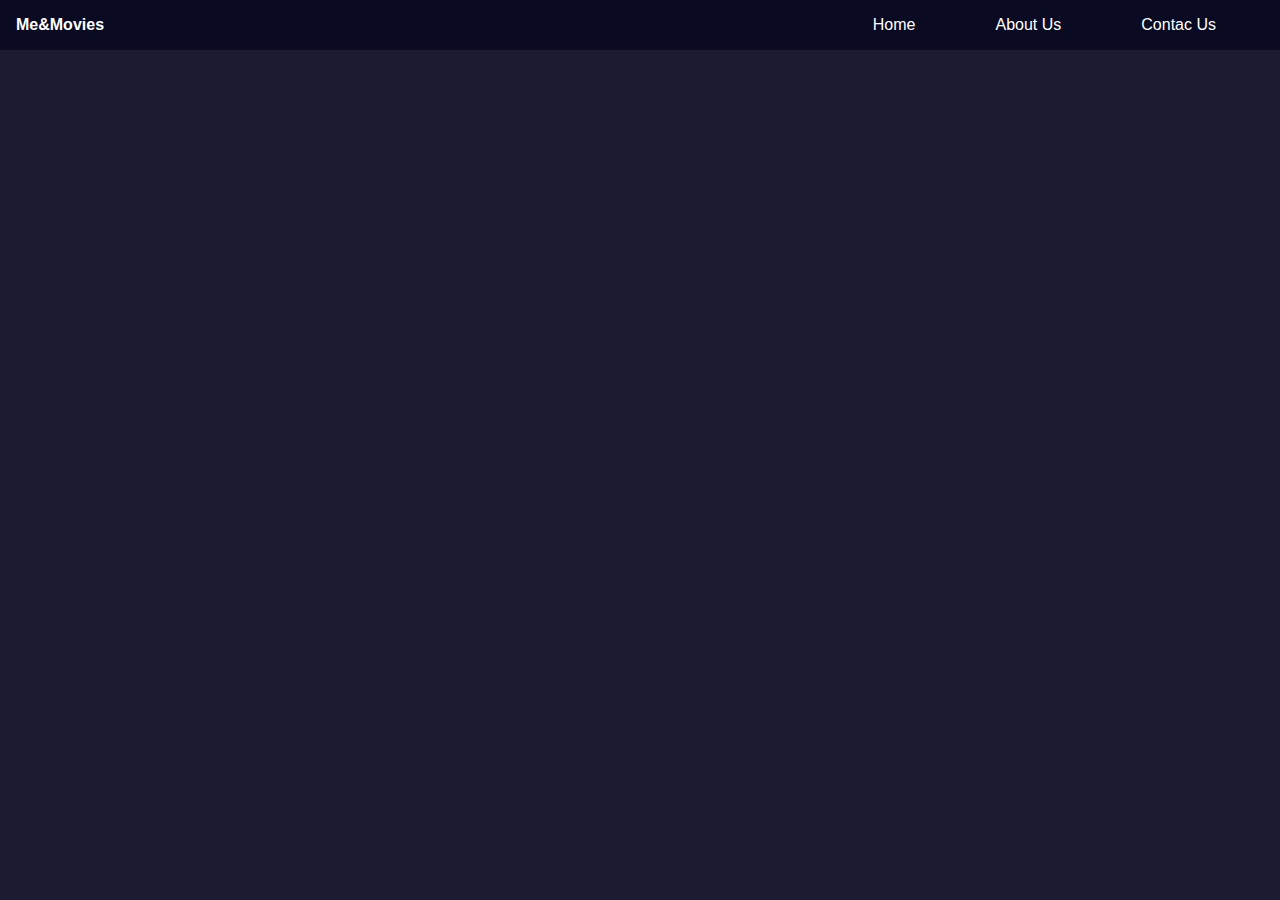
==== details.html @ ad41016b "first" ====
<!DOCTYPE html>
<html lang="en">
  <head>
    <meta charset="UTF-8" />
    <meta name="viewport" content="width=device-width, initial-scale=1.0" />
    <title>Me&Movies</title>
    <link rel="stylesheet" type="text/css" href="/css/styles.css" />
    <script src="/js/details.js"></script>
  </head>
  <body>
    <header>
      <nav class="navBar">
        <div class="logo"><strong>Me&Movies</strong></div>
        <ul class="navList">
          <li class="navBarLinks">Home</li>
          <li class="navBarLinks">About Us</li>
          <li class="navBarLinks">Contac Us</li>
        </ul>
      </nav>
    </header>
    <main>
      <div class="containerMain" id="containerMain"></div>
    </main>
  </body>
</html>
---- css/styles.css ----
body{
    margin:0;
    padding:0;
    background-color: #1b1b32;
    font-family:Lato,sans-serif;
}
.navBar{
    display: flex;
    width: 100%;
    align-items: center;
    background-color: #0a0a23;
    color: white;
    justify-content: space-between;
    height: auto;
}

.logo{
    padding: 1em;
}

.navBarLinks {
    margin-right: 3em;
    padding: 1em;
}
.navBarLinks:hover{

    color:black;
    background-color: white;
    cursor: pointer;

}
.navList{
    display: flex;
    list-style: none;
    margin: 0;
}
.containerMain{
    display: flex;
    align-items: center;
    flex-direction: column;
}
#moviesTable{
    padding:2em;
    color:white;
}
td {
    padding: 2em;
}

.headingH1{
    color: white;
    padding: 2em;

}
hr{
    width: 100%;
}
table{
    margin: 4em;
}
.idCol{
    display: none;
}
.movie{
    color:white;
    display: flex;
    flex-direction: column;
    align-items: center;

}
.movieList{
    list-style: none;
    padding: 2em;
    margin: 0;
    align-self: flex-start;

}
.plotDv{
    padding:2em;
}
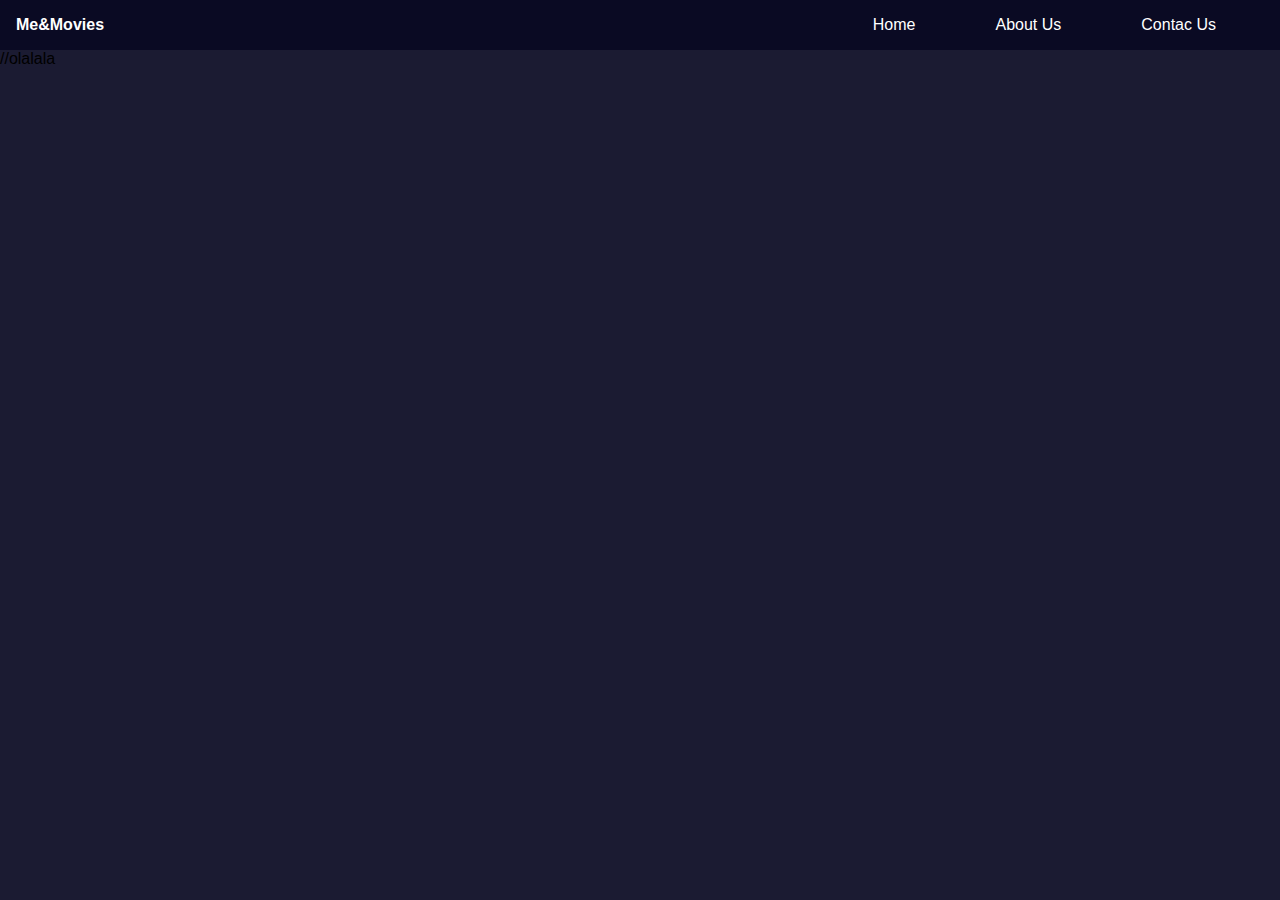
==== commit 57ddcb33: "Bug Fixes" ====
--- a/details.html
+++ b/details.html
@@ -23,3 +23,4 @@
     </main>
   </body>
 </html>
+//olalala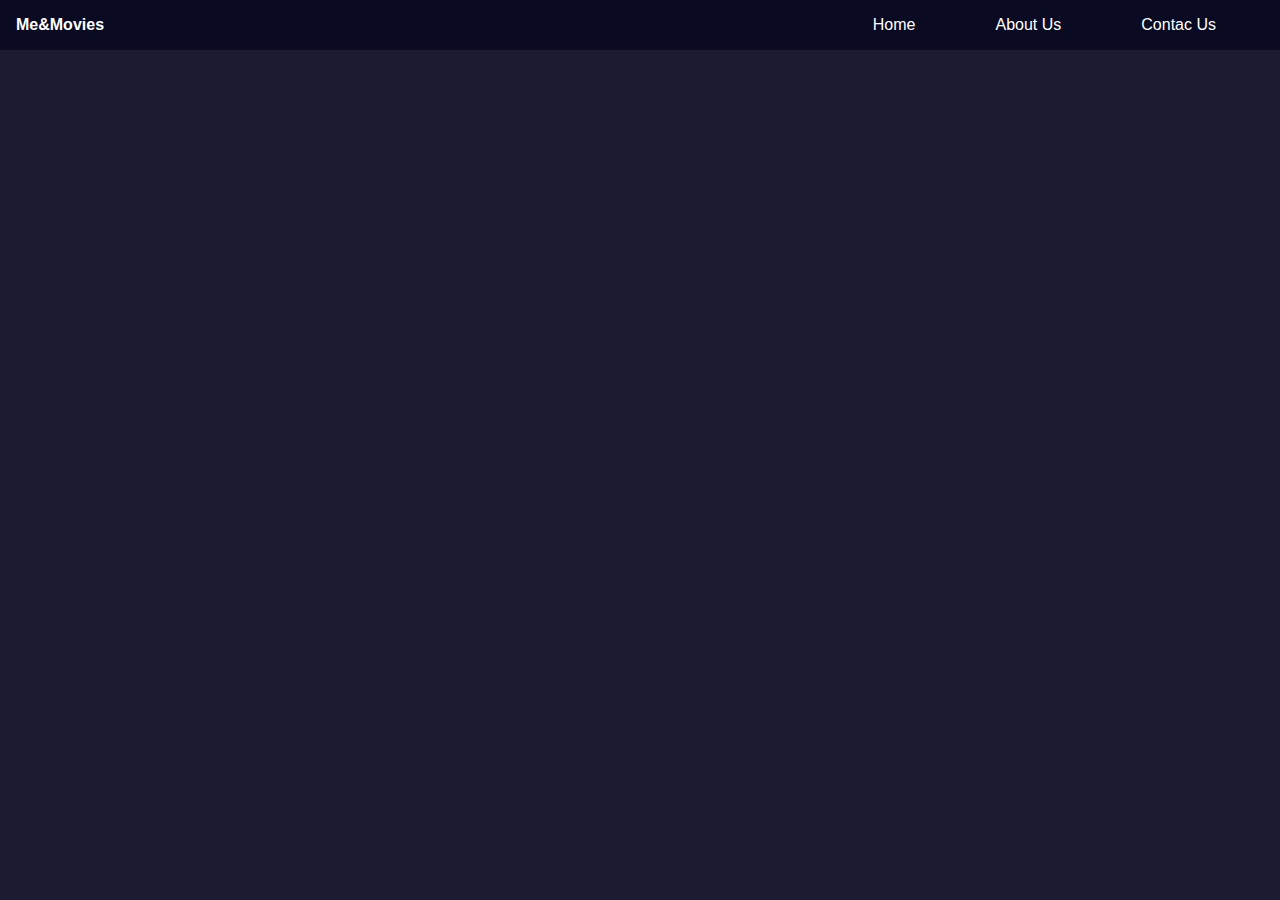
==== commit 4fae5887: "Final Bug Fixes VScode" ====
--- a/details.html
+++ b/details.html
@@ -23,4 +23,3 @@
     </main>
   </body>
 </html>
-//olalala